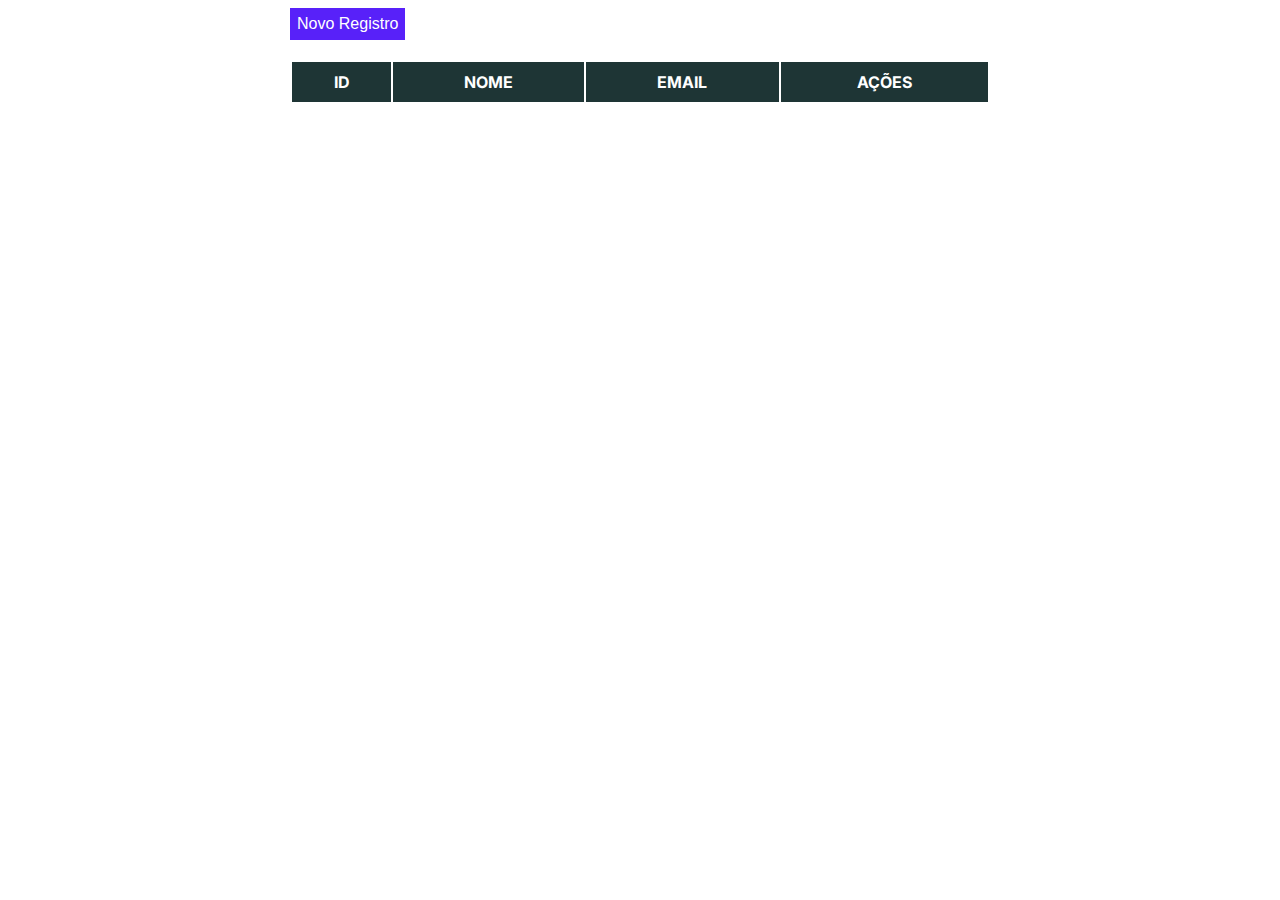
==== index.html @ 3fc29553 "feat: Criado a funcionalidade de redenrizar os registros na tela" ====
<!DOCTYPE html>
<html lang="pt-BR">
  <head>

    <link rel="preconnect" href="https://fonts.googleapis.com">
    <link rel="preconnect" href="https://fonts.gstatic.com" crossorigin>

    <meta charset="UTF-8" />
    <meta http-equiv="X-UA-Compatible" content="IE=edge" />
    <meta name='viewport' content='width=device-width, initial-scale=1.0,' />

    <link href="https://fonts.googleapis.com/css2?family=Inter:wght@400;600;700&display=swap" rel="stylesheet">

    <!--STYLES -->
    <link rel="stylesheet" href="./css/global.css"/>
    <link rel="stylesheet" href="./css/home.css"/>
    <title>CRUD</title>
  </head>
  <body>
    <main id="main">

      <div class="container">
        <button type="button" class="btn-purple">Novo Registro</button>
        <table class="table">
          <thead>
            <tr>
              <th>ID</th>
              <th>NOME</th>
              <th>EMAIL</th>
              <th>AÇÕES</th>
            </tr>
          </thead>
          <tbody>
          </tbody>
        </table>
      </div>
    </main>
    <script type="module" defer src="./js/index.js"></script>
  </body>
</html>
---- css/global.css ----
*, :after :before {
  margin: 0;
  padding: 0;
  box-sizing: border-box;
  outline: 0;
}

:root {
  font-size: 62.5%;
  --color-white: #FFF;
  --color-purple: #5821f9;

  --color-gray-500: #eaeaea;
  --color-green-999: #1e3535;
}

html {
  -webkit-text-size-adjust: 62.5%;
  -ms-text-size-adjust: 62.5%;
  -webkit-font-smoothing: antialiased;
}
body {
  font: 400 1rem 'Inter', sans-serif;
}
---- css/home.css ----
.btn-purple {
  font-size: 1.6rem;
  color: var(--color-white);

  background: var(--color-purple);
  border-color: transparent;

  cursor: pointer;

  transition: background-color 0.3s ease-in-out;
  padding: 0.5rem;
}

.btn-purple:hover {

  background: transparent;
  border-color: var(--color-purple);
  color: var(--color-purple);

  cursor: pointer;
  padding: 0.5rem;
}


.container {
  max-width: 70rem;
  margin: 0 auto;
}



/*TABLE STYLES*/
.table {
  width: 100%;
  margin-top: 2rem;
  table-layout: auto;
}

.table thead {
  font-size: 1.6rem;
  font-weight: bold;
  text-align: center;
  color: var(--color-white);

  background: var(--color-green-999);
}

.table thead th,
.table tbody td {
  padding: 1rem;
  white-space: nowrap;
}

.table tbody {
  font-size: 1.4rem;
}

.table tbody tr:nth-child(even) {
  background: var(--color-gray-500);
}
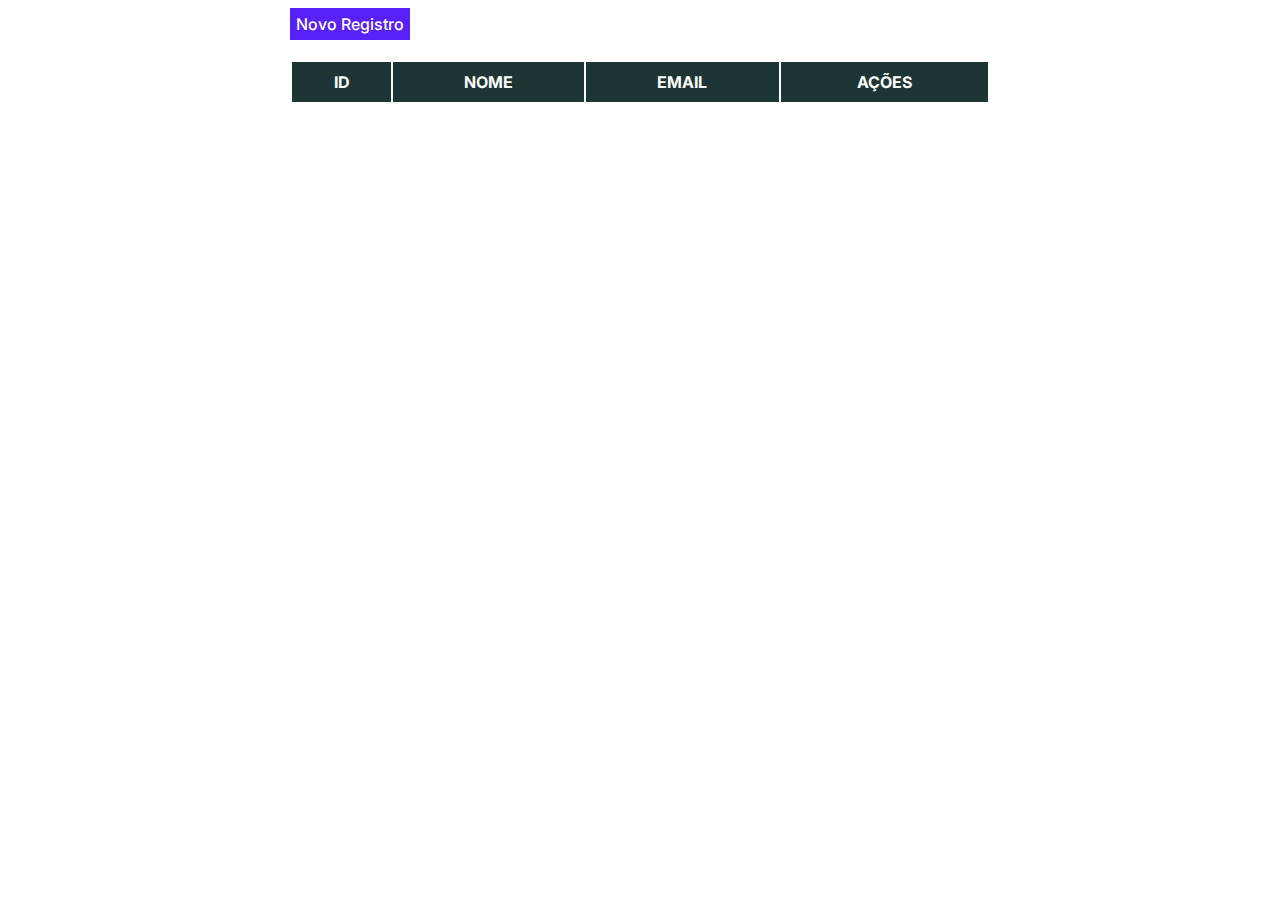
==== commit 15d719c5: "feat: Criado a funcionalidade de criar registro" ====
--- a/index.html
+++ b/index.html
@@ -9,7 +9,7 @@
     <meta http-equiv="X-UA-Compatible" content="IE=edge" />
     <meta name='viewport' content='width=device-width, initial-scale=1.0,' />
 
-    <link href="https://fonts.googleapis.com/css2?family=Inter:wght@400;600;700&display=swap" rel="stylesheet">
+    <link href="https://fonts.googleapis.com/css2?family=Inter:wght@400;500;600;700&display=swap" rel="stylesheet">
 
     <!--STYLES -->
     <link rel="stylesheet" href="./css/global.css"/>
@@ -20,7 +20,7 @@
     <main id="main">
 
       <div class="container">
-        <button type="button" class="btn-purple">Novo Registro</button>
+        <a href="create.html" type="button" class="btn-purple">Novo Registro</a>
         <table class="table">
           <thead>
             <tr>
--- a/css/global.css
+++ b/css/global.css
@@ -3,6 +3,17 @@
   padding: 0;
   box-sizing: border-box;
   outline: 0;
+}
+
+div {
+  box-sizing: border-box;
+}
+
+input, button {
+  display: block;
+  box-sizing: border-box;
+
+  cursor: pointer;
 }
 
 :root {
@@ -11,6 +22,8 @@
   --color-purple: #5821f9;
 
   --color-gray-500: #eaeaea;
+  --color-gray-800: #CACCD2;
+
   --color-green-999: #1e3535;
 }
 
@@ -21,4 +34,74 @@
 }
 body {
   font: 400 1rem 'Inter', sans-serif;
+}
+
+.sr-only {
+  position: absolute;
+  height: 0;
+  width: 0;
+  padding: 0;
+  margin: -1px;
+  overflow: hidden;
+  clip-path: rect(0, 0, 0, 0);
+  white-space: nowrap;
+  border-width: 0;
+  font-family: 'Inter', sans-serif;
+}
+
+
+.form-group {
+  display: flex;
+  flex-direction: column;
+  justify-content: flex-start;
+}
+
+.form-group + .form-group {
+  margin-top: 2.4rem;
+}
+
+.form-group label {
+  font-size: 1.4rem;
+  font-weight: 500;
+  margin-bottom: 0.8rem;
+}
+
+.form-group input, .form-group select {
+  width: 100%;
+  height: 4rem;
+
+  font-size: 1.6rem;
+
+  border-radius: 0.4rem;
+  border: 0.1rem solid var(--color-gray-800);
+  background-color: var(--color-white);
+
+  outline-color: var(--color-purple);
+  padding: 0 1.6rem ;
+}
+
+.btn-submit {
+  width: 100%;
+  height: 4rem;
+
+  font-size: 1.6rem;
+  color: var(--color-white);
+
+  background-color: var(--color-purple);
+  border: 0.1rem solid var(--color-purple);
+  border-radius: 0.4rem;
+
+  transition: background-color 0.3s ease-in-out;
+
+  margin-top: 2.4rem;
+}
+
+.btn-submit:hover {
+
+  background: transparent;
+  border-color: var(--color-purple);
+  color: var(--color-purple);
+
+  cursor: pointer;
+  padding: 0.5rem;
 }--- a/css/home.css
+++ b/css/home.css
@@ -1,11 +1,14 @@
 .btn-purple {
+  display: inline-block;
+
+
   font-size: 1.6rem;
+  font-weight: 500;
+  text-decoration: none;
   color: var(--color-white);
 
   background: var(--color-purple);
-  border-color: transparent;
-
-  cursor: pointer;
+  border: 0.1rem solid transparent;
 
   transition: background-color 0.3s ease-in-out;
   padding: 0.5rem;
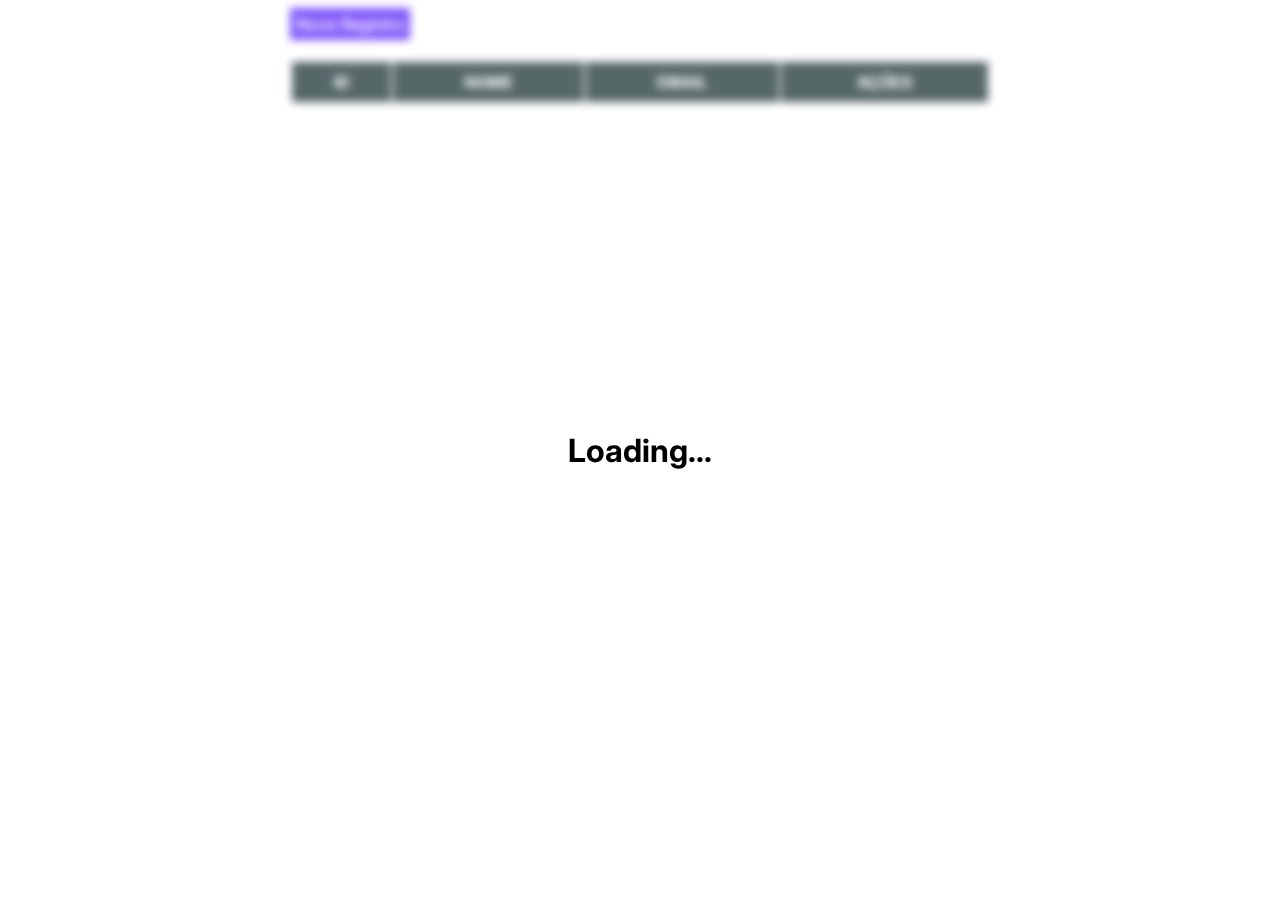
==== commit e08abbc6: "feat: Adicionado animação de carregamento dos dados" ====
--- a/index.html
+++ b/index.html
@@ -18,7 +18,9 @@
   </head>
   <body>
     <main id="main">
-
+      <div class="loading-container">
+        <span class="loading-content">Loading...</span>
+      </div>
       <div class="container">
         <a href="create.html" type="button" class="btn-purple">Novo Registro</a>
         <table class="table">
--- a/css/global.css
+++ b/css/global.css
@@ -10,7 +10,6 @@
 }
 
 input, button {
-  display: block;
   box-sizing: border-box;
 
   cursor: pointer;
@@ -104,4 +103,29 @@
 
   cursor: pointer;
   padding: 0.5rem;
+}
+
+
+.loading-container {
+  width: 100vw;
+  height: 100vh;
+
+  position: fixed;
+  top: 0;
+  left: 0;
+
+
+  background: rgba( 255, 255, 255, 0.25 );
+  backdrop-filter: blur( 0.4rem );
+  -webkit-backdrop-filter: blur( 0.4rem );
+
+  display: none;
+  justify-content: center;
+  align-items: center;
+
+}
+
+.loading-container .loading-content {
+  font-size: 3.2rem;
+  font-weight: bold;
 }